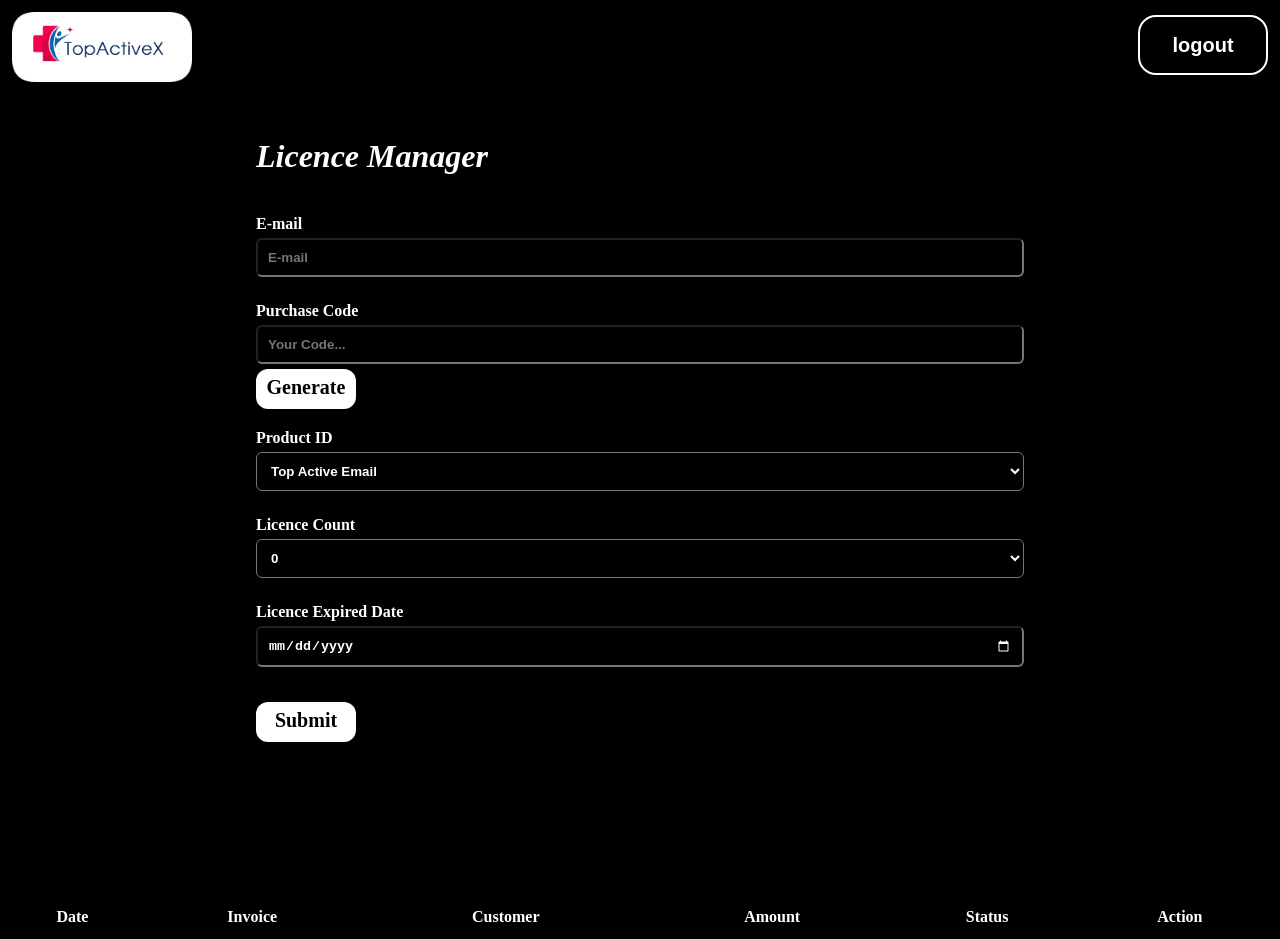
==== index.html @ 7bc719b3 "Final commit" ====
<!DOCTYPE html>
<html lang="en">
<head>
    <meta charset="UTF-8">
    <meta name="viewport" content="width=device-width, initial-scale=1.0">
    <title>TopActive-login</title>
    <link rel="stylesheet" href="./css/TopActive.css">
</head>
<body>
    <div class="navbar">
        <div class="login-logo">
            <img src="./img/logo.png" alt="" height="70px" width="180px">
        </div>
        <button>logout</button>
    </div>

    <div class="detail-container">
        <h1>Licence Manager</h1>
        <div class="detail-value">
            <form>
                <label for="email" >E-mail</label>
                <input type="text"  class="value-control" id="email" name="email" placeholder="E-mail" required/>
                
                <label for="Pcode" >Purchase Code</label>
                <input type="text"  class="value-control" id="Pcode" style="margin-bottom: 5px;" name="Pcode" placeholder="Your Code..." required/>
                <div class="btn-control">Generate</div>
            

                <label for="P-ID" >Product ID</label>
                    <select class="value-control" id="P-ID">
                        <option selected>Top Active Email</option>
                        <option value="1">Top Active Email</option>
                        <option value="2">Top Active Telegram</option>
                        <option value="3">Top Active Whats</option>
                        <option value="4">Top Active Whats A.</option>
                        <option value="5">Top Email Extractor</option>
                        <option value="6">Top Whats Extractor</option>
                    </select>

                    <label for="No-count" >Licence Count</label>
                    <select class="value-control" id="No-count">
                        <option selected>0</option>
                        <option value="1">1</option>
                        <option value="2">4</option>
                        <option value="3">2</option>
                        <option value="4">5</option>
                        <option value="5">3</option>
                    </select>

                    <label for="expired-date">Licence Expired Date</label>
                    <input type="date" class="date-picker value-control" id="expired-date" name="expired-date">
                    <div class="btn-control" style="margin-top: 10px;">Submit</div>
            </form>
        </div>
    </div>
    <div class="table-container">
        <h2>Licences</h2>
        <table class="table-data">
            <tr>
                <th>Date</th>
                <th>Invoice</th>
                <th>Customer</th>
                <th>Amount</th>
                <th>Status</th>
                <th>Action</th>
            </tr>
            <tr></tr>
            <tr></tr>
            <tr></tr>
            <tr></tr>
            <tr></tr>
        </table>
    </div>
</body>
</html>
---- css/TopActive.css ----
body{
    margin: 0;;
    padding: 0;
    float: left;
    width: 100%;
}
*{
    box-sizing: border-box;
    background-color: black;
}
.login-page{
    height: 500px;
}
.outer-box{
    width: 100%;
    display: flex;

    justify-content: center;
    margin-top: 4%;    
}
.inner-box{
    color: white;
}
.logo{
    margin: 55px 95px 
}
.form-control{
    padding: 10px;
    width: 100%;
    color: white;
    margin: 10px 0;
    font-weight: 600;
}
.form-btn{
    width: 100px;
    background-color: white;
    height: 50px;
    border: none;
    border-radius: 18px;
    text-align: center;
    color: black;
    font-size: 20px;
    font-weight: 700;
    padding-top: 12px;
    margin-top: 12px;
    cursor: pointer;
}
.text-form a{
    text-decoration: none;
}

/* login-form */
.navbar{
    display: flex;
    justify-content: space-between;
}
.login-logo{
    margin: 12px;
}
button{
    width: 130px;
    height: 60px;
    border: 2px solid white;
    border-radius: 18px;
    color: white;
    font-size: 20px;
    font-weight: 700;
    margin: 15px 12px;
    cursor: pointer;
}
.detail-container{
    color: white;
    margin: 0 20%;
    height: 700px;
}
.detail-container h1{
    font-style: italic;
    margin: 40px 0;
}
.value-control{
    padding: 10px;
    width: 100%;
    color: white;
    margin: 5px 0 25px;
    font-weight: 600;
    border-radius: 6px;
}
label{
    font-weight: 600;
}
.date-picker::-webkit-calendar-picker-indicator{
    filter: invert(1);
}
.btn-control{
    width: 100px;
    background-color: white;
    height: 40px;
    border: none;
    border-radius: 12px;
    text-align: center;
    color: black;
    font-size: 20px;
    font-weight: 700;
    padding-top: 7px;
    margin-bottom: 20px;
    cursor: pointer;
}

/* table css */
.table-data{
    width: 100%;
    color: white;
}
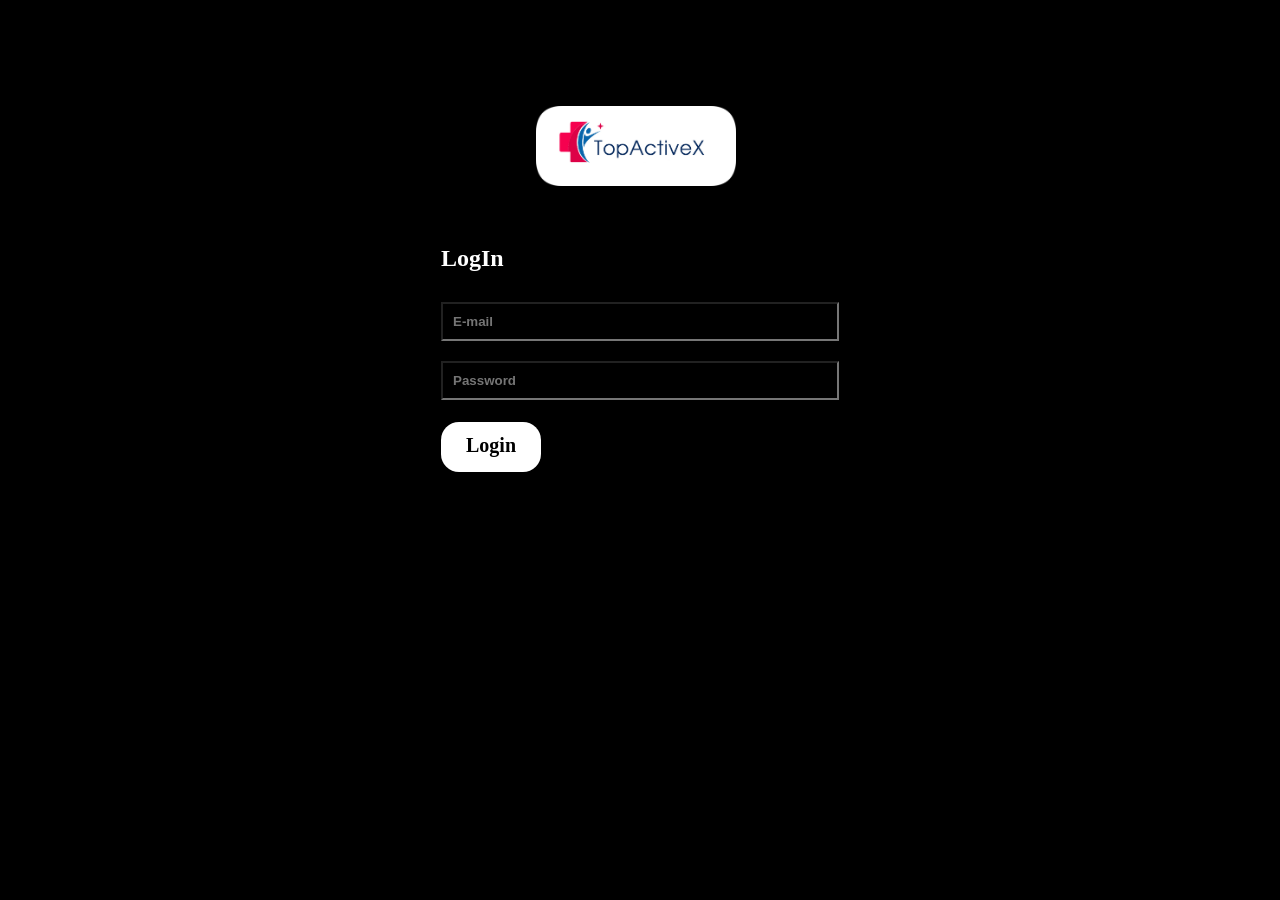
==== commit a0cc9207: "final deploy" ====
--- a/index.html
+++ b/index.html
@@ -3,73 +3,36 @@
 <head>
     <meta charset="UTF-8">
     <meta name="viewport" content="width=device-width, initial-scale=1.0">
-    <title>TopActive-login</title>
+    <title>TopActive</title>
     <link rel="stylesheet" href="./css/TopActive.css">
 </head>
 <body>
-    <div class="navbar">
-        <div class="login-logo">
-            <img src="./img/logo.png" alt="" height="70px" width="180px">
-        </div>
-        <button>logout</button>
-    </div>
+    <div class="login-page">
+        <!-- <div class="logo">
+            <img src="./img/logo.jpg" alt="" height="80px" width="200px">
+        </div> -->
+        <div class="outer-box">
+            <div class="inner-box">
+                <div class="logo">
+                    <img src="./img/logo.png" alt="" height="80px" width="200px">
+                </div>
+                <div class="text-form">
+                    <form>
+                        <h2>LogIn</h2>
+                        <label for="email" ></label>
+                        <input type="text"  class="form-control" id="email" name="email" placeholder="E-mail" required/>
+                        <label for="Password"></label>
+                        <input type="password" class="form-control" id="Password" placeholder="Password" required />
+                        <a href="./dashboard.html">
+                            <div class="form-btn" type="submit" >Login</div>
+                        </a>
+                    </form>
+                </div>
 
-    <div class="detail-container">
-        <h1>Licence Manager</h1>
-        <div class="detail-value">
-            <form>
-                <label for="email" >E-mail</label>
-                <input type="text"  class="value-control" id="email" name="email" placeholder="E-mail" required/>
-                
-                <label for="Pcode" >Purchase Code</label>
-                <input type="text"  class="value-control" id="Pcode" style="margin-bottom: 5px;" name="Pcode" placeholder="Your Code..." required/>
-                <div class="btn-control">Generate</div>
-            
-
-                <label for="P-ID" >Product ID</label>
-                    <select class="value-control" id="P-ID">
-                        <option selected>Top Active Email</option>
-                        <option value="1">Top Active Email</option>
-                        <option value="2">Top Active Telegram</option>
-                        <option value="3">Top Active Whats</option>
-                        <option value="4">Top Active Whats A.</option>
-                        <option value="5">Top Email Extractor</option>
-                        <option value="6">Top Whats Extractor</option>
-                    </select>
-
-                    <label for="No-count" >Licence Count</label>
-                    <select class="value-control" id="No-count">
-                        <option selected>0</option>
-                        <option value="1">1</option>
-                        <option value="2">4</option>
-                        <option value="3">2</option>
-                        <option value="4">5</option>
-                        <option value="5">3</option>
-                    </select>
-
-                    <label for="expired-date">Licence Expired Date</label>
-                    <input type="date" class="date-picker value-control" id="expired-date" name="expired-date">
-                    <div class="btn-control" style="margin-top: 10px;">Submit</div>
-            </form>
         </div>
     </div>
-    <div class="table-container">
-        <h2>Licences</h2>
-        <table class="table-data">
-            <tr>
-                <th>Date</th>
-                <th>Invoice</th>
-                <th>Customer</th>
-                <th>Amount</th>
-                <th>Status</th>
-                <th>Action</th>
-            </tr>
-            <tr></tr>
-            <tr></tr>
-            <tr></tr>
-            <tr></tr>
-            <tr></tr>
-        </table>
-    </div>
+</div>
+
+</div>
 </body>
 </html>
